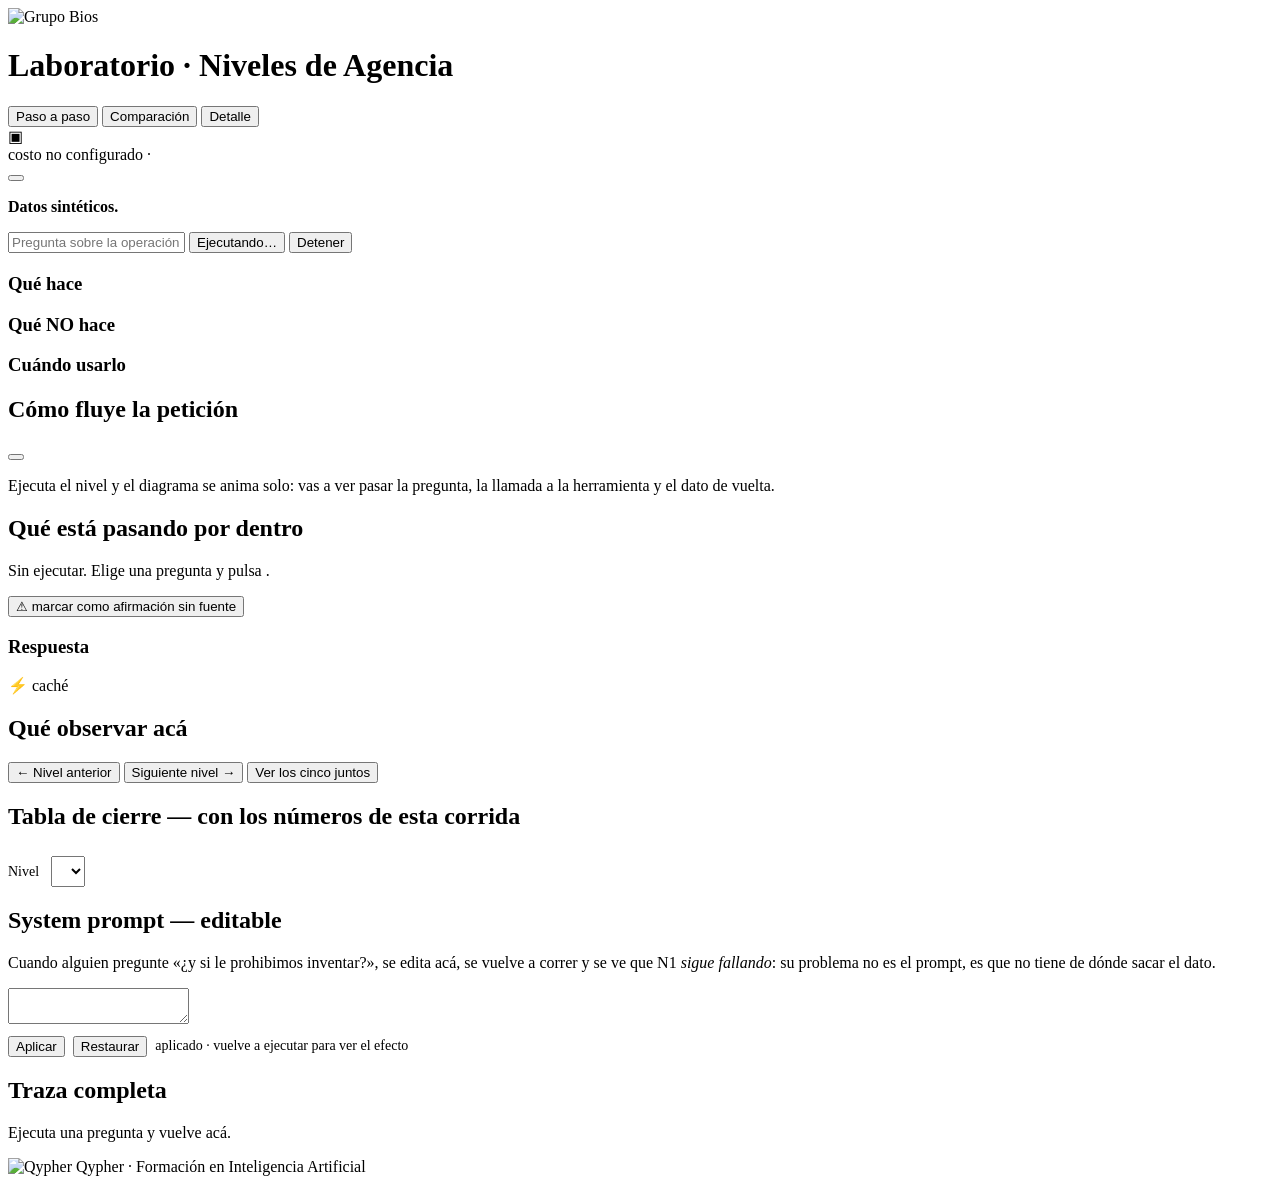
==== clase1-lab-agentes/frontend/index.html @ acd9c997 "Initial commit: clase1-lab-agentes" ====
<!doctype html>
<!--
  Tablero de Agencia — Sesión 1 · Grupo Bios / Qypher

  NO ES UN CHAT. ES UN INSTRUMENTO DE OBSERVACIÓN (spec 07).

  Regla que resuelve las dudas de diseño: si un elemento no revela algo del
  funcionamiento interno del agente, no va.

  Tres vistas. La predeterminada es PASO A PASO —un nivel a la vez, con su
  diagrama de arquitectura encendiéndose conforme corre— porque es el modo con el
  que se explica. Las cinco columnas en paralelo son excelentes para el cierre y
  un estorbo mientras se explica: nadie puede seguir cinco cosas a la vez.
-->
<meta charset="utf-8" />
<meta name="viewport" content="width=device-width, initial-scale=1" />
<title>Laboratorio · Niveles de Agencia · Grupo Bios</title>
<link rel="stylesheet" href="/estilos.css" />
<link rel="icon" href="/assets/grupo-bios.png" />

<!--
  EL ORDEN DE ESTOS DOS SCRIPTS IMPORTA Y NO SE PUEDE INVERTIR.

  El bundle de Alpine arranca solo en cuanto se ejecuta — no espera a
  DOMContentLoaded. Si se carga antes que `app.js`, recorre el DOM cuando
  `tablero()` todavía no existe: `x-data` falla, Alpine sigue con un objeto vacío
  y el resultado es una página que se ve —porque `x-cloak` sí se quitó— pero donde
  NINGUNA expresión funciona.
-->
<script defer src="/diagrama.js"></script>
<script defer src="/app.js"></script>
<script defer src="/assets/vendor/alpine.min.js"></script>

<div x-data="tablero()" x-init="iniciar()" x-cloak>
  <template x-if="bannerReplay">
    <div class="banner-replay" role="alert">
      <span aria-hidden="true">◐</span>
      <span x-text="bannerReplay"></span>
      <button @click="bannerReplay = null">Entendido</button>
    </div>
  </template>

  <header class="cabecera">
    <img class="logo-bios" src="/assets/grupo-bios.png" alt="Grupo Bios" />
    <h1 class="titulo">Laboratorio · Niveles de Agencia</h1>

    <div class="pestanas" role="tablist">
      <button class="pestana" role="tab" :aria-selected="vista === 'paso'"
              @click="vista = 'paso'">Paso a paso</button>
      <button class="pestana" role="tab" :aria-selected="vista === 'comparacion'"
              @click="vista = 'comparacion'">Comparación</button>
      <button class="pestana" role="tab" :aria-selected="vista === 'detalle'"
              @click="irADetalle()">Detalle</button>
    </div>

    <div class="cabecera-derecha">
      <span class="indicador" :class="salud.modo === 'vivo' ? 'vivo' : 'replay'">
        <span aria-hidden="true" x-text="salud.modo === 'vivo' ? '●' : '◐'"></span>
        <span x-text="salud.modo === 'vivo' ? 'vivo' : 'replay'"></span>
      </span>
      <span class="indicador" title="Modelo activo">
        <span aria-hidden="true">▣</span>
        <span x-text="salud.modelo || '—'"></span>
      </span>
      <div class="medidor">
        <!-- Con precios sin configurar NO se muestra $0.00: se dice que el costo
             no está configurado y se compara por tokens (spec 09, Riesgo 3). -->
        <span x-show="salud.costo_configurado"
              x-text="`$${(gasto.gasto_usd || 0).toFixed(4)} / $${(salud.tope_usd || 0).toFixed(2)}`"></span>
        <span x-show="!salud.costo_configurado" class="sin-costo">
          costo no configurado ·
          <span x-text="`${(gasto.tokens_in || 0) + (gasto.tokens_out || 0)} tokens`"></span>
        </span>
        <div class="medidor-barra" x-show="salud.costo_configurado">
          <div class="medidor-relleno" :class="claseGasto()"
               :style="`width: ${porcentajeGasto()}%`"></div>
        </div>
      </div>
      <button class="pestana" @click="alternarTema()"
              :title="'Cambiar a tema ' + (temaOscuro ? 'claro' : 'oscuro')">
        <span x-text="temaOscuro ? '☀' : '☾'"></span>
      </button>
    </div>
  </header>

  <p class="aviso-datos">
    <strong>Datos sintéticos.</strong>
    <span x-text="salud.aviso_datos || ''"></span>
  </p>

  <!-- Barra de pregunta, compartida por las dos vistas de ejecución -->
  <div class="consulta" x-show="vista !== 'detalle'">
    <div class="fila-consulta">
      <input class="entrada" type="text" x-model="pregunta"
             placeholder="Pregunta sobre la operación…"
             @keydown.enter="ejecutar()" aria-label="Pregunta" />
      <button class="boton" @click="ejecutar()"
              :disabled="corriendo || !pregunta.trim()">
        <span x-show="!corriendo"
              x-text="vista === 'paso' ? `Ejecutar ${nivelActual.toUpperCase()}` : 'Ejecutar los 5'"></span>
        <span x-show="corriendo">Ejecutando…</span>
      </button>
      <button class="boton secundario" x-show="corriendo" @click="detener()">Detener</button>
    </div>

    <div class="chips">
      <template x-for="p in preguntas" :key="p.id">
        <button class="chip" @click="usarChip(p)" :title="p.por_que">
          <span x-text="p.chip"></span>
          <!-- "El nivel que la resuelve bien" es CONTENIDO, no metadata: enseña
               que no toda pregunta necesita el nivel más alto. -->
          <span class="resuelve" x-text="p.nivel_que_la_resuelve.toUpperCase()"></span>
        </button>
      </template>
    </div>
  </div>

  <!-- ==================== VISTA · PASO A PASO ==================== -->
  <section x-show="vista === 'paso'">
    <!-- Selector de nivel: grande, para poder señalarlo desde el proyector -->
    <nav class="selector-paso">
      <template x-for="n in niveles" :key="n.id">
        <button class="tarjeta-nivel" :class="{ activa: nivelActual === n.id }"
                @click="irANivel(n.id)">
          <span class="estrellas" x-text="n.estrellas"></span>
          <strong x-text="n.id.toUpperCase()"></strong>
          <span class="tarjeta-nombre" x-text="n.nombre"></span>
          <span class="tarjeta-metricas" x-show="col(n.id).metricas"
                x-text="`${col(n.id).metricas?.llamadas_llm} llm · ${(col(n.id).metricas?.tokens_in ?? 0) + (col(n.id).metricas?.tokens_out ?? 0)} tok`"></span>
        </button>
      </template>
    </nav>

    <div class="paso-cuerpo">
      <!-- Encabezado del nivel -->
      <div class="panel">
        <div class="paso-titulo">
          <span class="estrellas grande" x-text="meta(nivelActual).estrellas"></span>
          <h2 x-text="`${nivelActual.toUpperCase()} · ${meta(nivelActual).nombre}`"></h2>
          <code class="patron-grande" x-text="meta(nivelActual).patron"></code>
        </div>
        <div class="paso-textos">
          <div>
            <h3>Qué hace</h3>
            <p x-text="meta(nivelActual).textos?.que_hace"></p>
          </div>
          <div>
            <h3>Qué NO hace</h3>
            <p x-text="meta(nivelActual).textos?.que_no_hace"></p>
          </div>
          <div>
            <h3>Cuándo usarlo</h3>
            <p x-text="meta(nivelActual).textos?.cuando_usarlo"></p>
          </div>
        </div>
      </div>

      <!-- ══════════ DIAGRAMA ANIMADO ══════════
           No es una ilustración al lado de la traza: es la traza ocurriendo
           SOBRE el dibujo. Cada evento manda un paquete etiquetado a recorrer la
           arista que le corresponde, así que se ve pasar la petición al modelo,
           el tool_call a la herramienta, el dato de vuelta y la respuesta salir.
      -->
      <div class="panel">
        <div class="cabeza-diagrama">
          <h2>Cómo fluye la petición</h2>
          <button class="boton secundario" @click="repetirAnimacion()"
                  x-show="hayGrabacion()" :disabled="repitiendo || corriendo">
            <span x-text="repitiendo ? 'Repitiendo…' : '↻ Repetir animación'"></span>
          </button>
        </div>
        <p class="leyenda-diagrama" x-text="meta(nivelActual).diagrama?.leyenda"></p>

        <!-- El SVG se inyecta como cadena: `<template x-for>` dentro de <svg>
             no funciona (el parser lo crea en el espacio de nombres SVG y deja de
             ser un HTMLTemplateElement, así que x-for no renderiza nada). -->
        <div class="lienzo-diagrama" x-html="svgDiagrama(nivelActual)"></div>

        <!-- Narración numerada: los mismos pasos en palabras, para poder
             señalarlos después de que los paquetes ya pasaron. -->
        <ol class="narracion" x-show="narracion.length">
          <template x-for="n in narracion" :key="n.n">
            <li :class="n.clase"><span class="num" x-text="n.n"></span>
              <span x-text="n.texto"></span></li>
          </template>
        </ol>

        <p class="pista" x-show="!narracion.length">
          Ejecuta el nivel y el diagrama se anima solo: vas a ver pasar la
          pregunta, la llamada a la herramienta y el dato de vuelta.
        </p>
      </div>

      <!-- Traza en vivo, con la respuesta de cada herramienta a la vista -->
      <div class="panel">
        <h2>Qué está pasando por dentro</h2>
        <div class="linea-tiempo grande">
          <template x-for="(paso, i) in col(nivelActual).pasos" :key="i">
            <div class="bloque-paso">
              <div class="paso" :class="paso.clase">
                <span class="marca" aria-hidden="true" x-text="paso.marca"></span>
                <span>
                  <span x-text="paso.texto"></span>
                  <span class="paso-detalle" x-text="paso.detalle"></span>
                </span>
              </div>

              <!-- La pareja que hay que entender: lo que pidió el modelo y lo que
                   devolvió la herramienta, juntas. -->
              <template x-if="paso.crudo">
                <div class="par-tool">
                  <div class="mitad">
                    <h4>🔧 Lo que pidió el modelo</h4>
                    <p class="pista">El modelo no ejecuta nada: solo produce este JSON
                      diciendo qué función llamarías y con qué argumentos.</p>
                    <pre class="json" x-html="resaltar(paso.crudo)"></pre>
                    <button class="pestana" @click="copiar(paso.crudo)">Copiar</button>
                  </div>
                  <div class="mitad">
                    <h4>↩ Lo que devolvió la herramienta</h4>
                    <p class="pista" x-show="paso.resumen" x-text="paso.resumen"></p>
                    <p class="pista" x-show="!paso.resultado && !paso.errorTool">
                      esperando…</p>
                    <template x-if="paso.resultado">
                      <details>
                        <summary x-text="`ver JSON completo${paso.filas != null ? ' · ' + paso.filas + ' filas' : ''}${paso.msTool != null ? ' · ' + paso.msTool + ' ms' : ''}`"></summary>
                        <pre class="json" x-html="resaltar(json(paso.resultado))"></pre>
                      </details>
                    </template>
                    <p class="error-tool" x-show="paso.errorTool" x-text="paso.errorTool"></p>
                  </div>
                  <div class="mitad ancho-total" x-show="paso.docstring">
                    <h4>📄 La docstring, tal como la ve el modelo</h4>
                    <p class="pista">Esto es literalmente lo que viaja en la petición.
                      <strong>La docstring es el prompt.</strong> Si el agente ignora una
                      herramienta, la docstring es la sospechosa.</p>
                    <pre class="json docstring" x-text="paso.docstring"></pre>
                  </div>
                </div>
              </template>

              <!-- Mensajes enviados al modelo: se ve crecer el contexto -->
              <template x-if="paso.mensajes">
                <details class="crudo">
                  <summary x-text="`ver los ${paso.mensajes.length} mensajes enviados al modelo`"></summary>
                  <template x-for="(m, j) in paso.mensajes" :key="j">
                    <pre class="json" x-text="`[${m.rol}] ${m.contenido}`"></pre>
                  </template>
                </details>
              </template>
            </div>
          </template>

          <p class="pista" x-show="!col(nivelActual).pasos.length">
            Sin ejecutar. Elige una pregunta y pulsa
            <strong x-text="`Ejecutar ${nivelActual.toUpperCase()}`"></strong>.
          </p>
        </div>

        <template x-for="(a, i) in col(nivelActual).avisos" :key="i">
          <p class="aviso-alerta">⚠ <span x-text="a"></span></p>
        </template>

        <!-- Respaldo manual del aviso de N1: el regex falla ante «media tonelada»
             y falla en el clímax de la demo. -->
        <button class="boton-marcar"
                x-show="nivelActual === 'n1' && col('n1').respuesta"
                @click="marcarSinFuente()">
          ⚠ marcar como afirmación sin fuente
        </button>

        <div class="respuesta grande" x-show="col(nivelActual).respuesta">
          <h3>Respuesta</h3>
          <p x-text="col(nivelActual).respuesta"></p>
        </div>

        <div class="pie-metricas" x-show="col(nivelActual).metricas">
          <span x-text="`${col(nivelActual).metricas?.llamadas_llm ?? 0} llamadas al modelo`"></span>
          <span x-text="`${col(nivelActual).metricas?.llamadas_tools ?? 0} herramientas`"></span>
          <span x-text="`${((col(nivelActual).metricas?.ms_total ?? 0) / 1000).toFixed(1)} s`"></span>
          <span x-text="`${(col(nivelActual).metricas?.tokens_in ?? 0)}+${(col(nivelActual).metricas?.tokens_out ?? 0)} tokens`"></span>
          <span x-text="costoTexto(col(nivelActual).metricas)"
                :class="col(nivelActual).metricas?.costo_configurado ? '' : 'sin-costo'"></span>
          <span class="cache" x-show="col(nivelActual).metricas?.desde_cache">⚡ caché</span>
        </div>
      </div>

      <!-- Qué observar: se lee después de correr, en voz alta -->
      <div class="panel observa" x-show="col(nivelActual).terminado">
        <h2>Qué observar acá</h2>
        <p x-text="meta(nivelActual).textos?.observa"></p>
      </div>

      <!-- Herramientas del nivel -->
      <div class="panel" x-show="(meta(nivelActual).tools || []).length">
        <h2 x-text="`Herramientas de este nivel (${(meta(nivelActual).tools || []).length})`"></h2>
        <div class="lista-tools">
          <template x-for="t in meta(nivelActual).tools || []" :key="t.nombre">
            <details class="tool">
              <summary><code x-text="t.firma"></code></summary>
              <p x-text="t.docstring"></p>
            </details>
          </template>
        </div>
      </div>

      <nav class="navegacion-paso">
        <button class="boton secundario" @click="avanzar(-1)"
                :disabled="indiceActual() <= 0">← Nivel anterior</button>
        <button class="boton" @click="avanzar(1)"
                :disabled="indiceActual() >= niveles.length - 1">Siguiente nivel →</button>
        <button class="boton secundario" @click="vista = 'comparacion'"
                x-show="indiceActual() >= niveles.length - 1">
          Ver los cinco juntos
        </button>
      </nav>
    </div>
  </section>

  <!-- ==================== VISTA · COMPARACIÓN ==================== -->
  <section x-show="vista === 'comparacion'">
    <div class="consulta" style="padding-top: 0">
      <div class="selector-niveles">
        <template x-for="n in niveles" :key="n.id">
          <label>
            <input type="checkbox" :value="n.id" x-model="seleccion" />
            <span x-text="`${n.estrellas} ${n.id.toUpperCase()}`"></span>
          </label>
        </template>
      </div>
    </div>

    <div class="rejilla" :style="`--columnas: ${seleccion.length || 1}`">
      <template x-for="id in nivelesVisibles()" :key="id">
        <article class="columna">
          <div class="columna-cabeza">
            <div class="columna-titulo">
              <span class="estrellas" x-text="meta(id).estrellas"></span>
              <span x-text="`${id.toUpperCase()} · ${meta(id).nombre}`"></span>
            </div>
            <div class="patron" x-text="meta(id).patron"></div>
          </div>

          <div class="linea-tiempo">
            <template x-for="(paso, i) in col(id).pasos" :key="i">
              <div>
                <div class="paso" :class="paso.clase">
                  <span class="marca" aria-hidden="true" x-text="paso.marca"></span>
                  <span>
                    <span x-text="paso.texto"></span>
                    <span class="paso-detalle" x-text="paso.detalle"></span>
                  </span>
                </div>
                <p class="pista sangrada" x-show="paso.resumen" x-text="paso.resumen"></p>
                <template x-if="paso.crudo">
                  <details class="crudo">
                    <summary>JSON de la tool call</summary>
                    <pre class="json" x-html="resaltar(paso.crudo)"></pre>
                  </details>
                </template>
              </div>
            </template>
            <div class="paso" x-show="!col(id).pasos.length">
              <span class="marca" aria-hidden="true">·</span>
              <span class="pista">Sin ejecutar</span>
            </div>
          </div>

          <template x-for="(a, i) in col(id).avisos" :key="i">
            <p class="aviso-alerta">⚠ <span x-text="a"></span></p>
          </template>

          <button class="boton-marcar" x-show="id === 'n1' && col(id).respuesta"
                  @click="marcarSinFuente()">⚠ marcar como afirmación sin fuente</button>

          <div class="respuesta" x-text="col(id).respuesta"></div>

          <div class="pie-metricas" x-show="col(id).metricas">
            <span x-text="`${col(id).metricas?.llamadas_llm ?? 0} LLM`"></span>
            <span x-text="`${col(id).metricas?.llamadas_tools ?? 0} tools`"></span>
            <span x-text="`${((col(id).metricas?.ms_total ?? 0) / 1000).toFixed(1)} s`"></span>
            <span x-text="`${(col(id).metricas?.tokens_in ?? 0)}+${(col(id).metricas?.tokens_out ?? 0)} tok`"></span>
            <span x-text="costoTexto(col(id).metricas)"
                  :class="col(id).metricas?.costo_configurado ? '' : 'sin-costo'"></span>
            <span class="cache" x-show="col(id).metricas?.desde_cache">⚡ caché</span>
          </div>
        </article>
      </template>
    </div>

    <div class="detalle" x-show="hayMetricas()">
      <div class="panel">
        <h2>Tabla de cierre — con los números de esta corrida</h2>
        <div class="envoltura-tabla">
          <table class="tabla-cierre">
            <thead>
              <tr>
                <th></th>
                <template x-for="id in nivelesVisibles()" :key="id">
                  <th x-text="id.toUpperCase()"></th>
                </template>
              </tr>
            </thead>
            <tbody>
              <template x-for="fila in filasCierre" :key="fila.etiqueta">
                <tr :class="fila.destacada ? 'destacada' : ''">
                  <th x-text="fila.etiqueta"></th>
                  <template x-for="id in nivelesVisibles()" :key="id">
                    <td x-text="fila.valor(id)"></td>
                  </template>
                </tr>
              </template>
            </tbody>
          </table>
        </div>
      </div>
    </div>
  </section>

  <!-- ==================== VISTA · DETALLE ==================== -->
  <section class="detalle" x-show="vista === 'detalle'">
    <div class="panel">
      <label style="font-size: 14px; color: var(--texto-suave)">
        Nivel
        <select x-model="nivelDetalle" @change="cargarPrompt()"
                style="font: inherit; padding: 6px; margin-left: 8px">
          <template x-for="n in niveles" :key="n.id">
            <option :value="n.id" x-text="`${n.estrellas} ${n.id.toUpperCase()} · ${n.nombre}`"></option>
          </template>
        </select>
      </label>
      <p style="font-size: 14px; color: var(--texto-suave)"
         x-text="meta(nivelDetalle).descripcion"></p>
    </div>

    <div class="panel">
      <h2>System prompt — editable</h2>
      <p class="pista">
        Cuando alguien pregunte «¿y si le prohibimos inventar?», se edita acá, se
        vuelve a correr y se ve que N1 <em>sigue fallando</em>: su problema no es el
        prompt, es que no tiene de dónde sacar el dato.
      </p>
      <textarea class="prompt" x-model="promptEditado"></textarea>
      <div style="display: flex; gap: 8px; margin-top: 8px; align-items: center">
        <button class="boton" @click="guardarPrompt()">Aplicar</button>
        <button class="boton secundario" @click="restaurarPrompts()">Restaurar</button>
        <span style="font-size: 14px; color: var(--exito)" x-show="promptGuardado">
          aplicado · vuelve a ejecutar para ver el efecto
        </span>
      </div>
    </div>

    <div class="panel">
      <h2>Traza completa</h2>
      <p class="pista" x-show="!trazaDetalle().length">
        Ejecuta una pregunta y vuelve acá.
      </p>
      <template x-for="(e, i) in trazaDetalle()" :key="i">
        <div style="border-bottom: 1px solid var(--borde-suave); padding: 6px 0">
          <div style="font-size: 14px">
            <strong x-text="e.tipo"></strong>
            <span class="paso-detalle" x-text="` seq=${e.seq} · ${e.ts_ms} ms`"></span>
          </div>
          <template x-if="e.tipo === 'llm_request'">
            <details>
              <summary style="font-size: 14px; cursor: pointer">
                mensajes enviados (<span x-text="e.mensajes.length"></span>) — el
                contexto creciendo
              </summary>
              <template x-for="(m, j) in e.mensajes" :key="j">
                <pre class="json" x-text="`[${m.rol}] ${m.contenido}`"></pre>
              </template>
            </details>
          </template>
          <template x-if="e.tipo === 'tool_call'">
            <pre class="json" x-html="resaltar(e.crudo)"></pre>
          </template>
          <template x-if="e.tipo === 'tool_result'">
            <details>
              <summary style="font-size: 14px; cursor: pointer"
                       x-text="`${e.nombre} → ${e.filas ?? '—'} filas (${e.ms} ms)`"></summary>
              <pre class="json" x-html="resaltar(json(e.resultado))"></pre>
            </details>
          </template>
          <template x-if="e.tipo === 'respuesta_final'">
            <p style="font-size: 16px" x-text="`«${e.texto}»`"></p>
          </template>
          <template x-if="e.tipo === 'pensamiento'">
            <p style="font-size: 14px; color: var(--texto-suave)"
               x-text="e.texto ? `💭 ${e.texto}` : '💭 (el modelo no razonó en voz alta — el campo va vacío, no se inventa)'"></p>
          </template>
        </div>
      </template>
    </div>
  </section>

  <footer class="pie">
    <img class="logo-qypher" src="/assets/qypher.png" alt="Qypher" />
    <span>Qypher · Formación en Inteligencia Artificial</span>
  </footer>
</div>
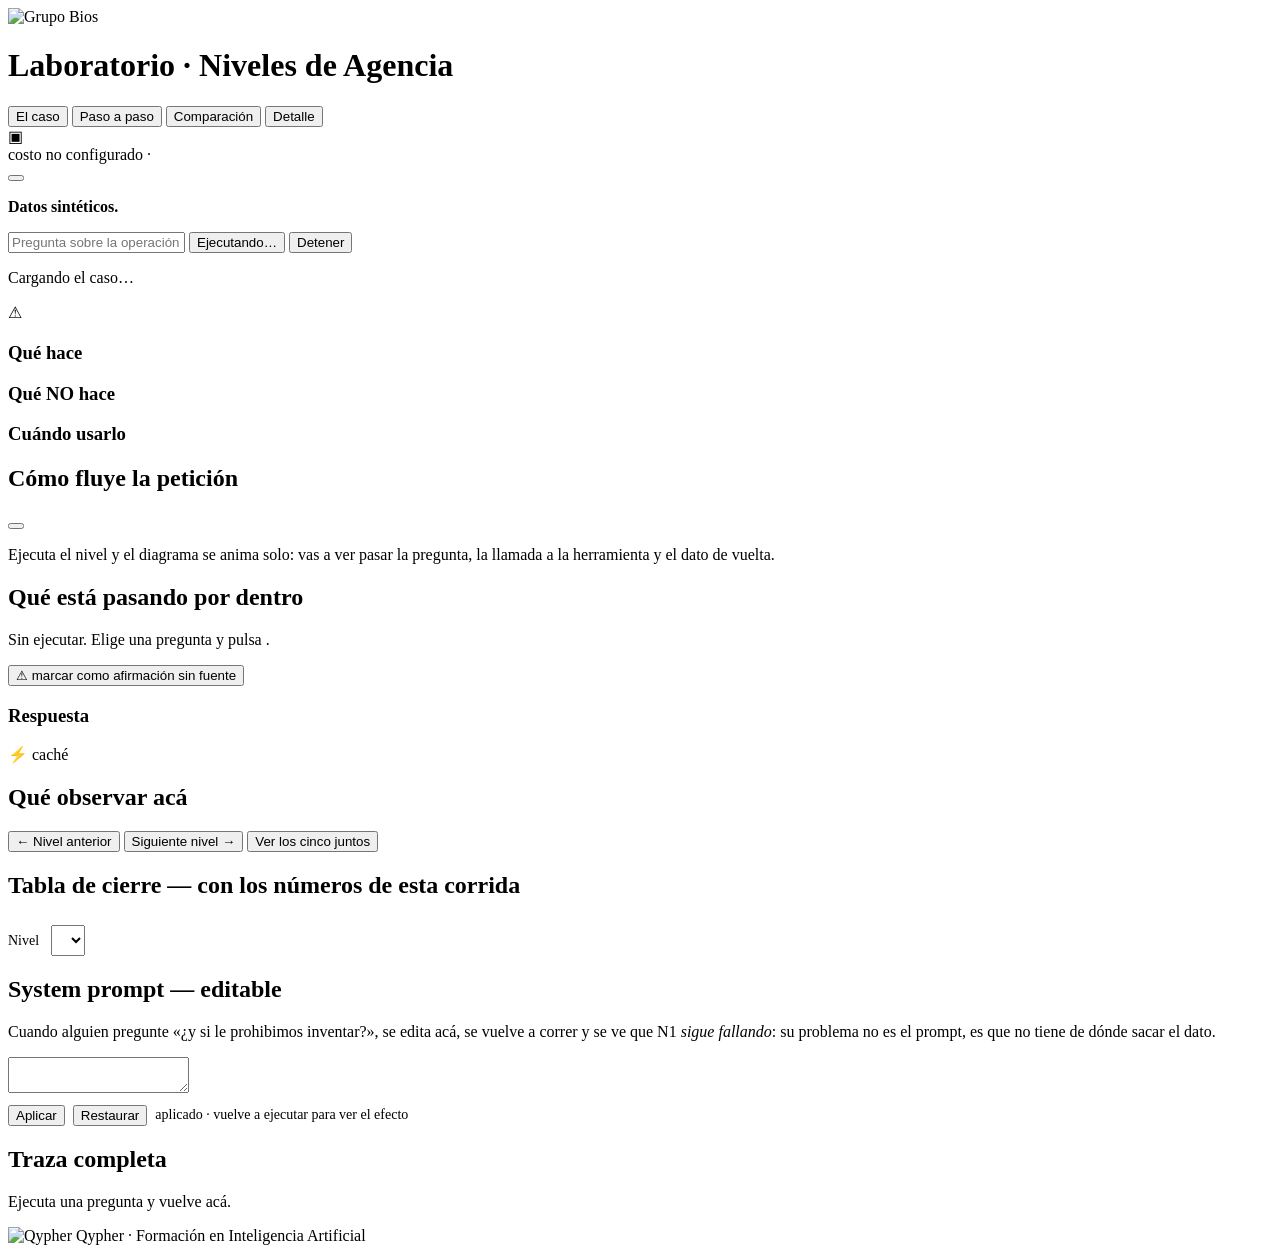
==== commit 1e9756e0: "add use case explanation into web app" ====
--- a/clase1-lab-agentes/frontend/index.html
+++ b/clase1-lab-agentes/frontend/index.html
@@ -16,18 +16,21 @@
 <meta name="viewport" content="width=device-width, initial-scale=1" />
 <title>Laboratorio · Niveles de Agencia · Grupo Bios</title>
 <link rel="stylesheet" href="/estilos.css" />
+<link rel="stylesheet" href="/caso.css" />
 <link rel="icon" href="/assets/grupo-bios.png" />
 
 <!--
-  EL ORDEN DE ESTOS DOS SCRIPTS IMPORTA Y NO SE PUEDE INVERTIR.
+  EL ORDEN DE ESTOS SCRIPTS IMPORTA Y NO SE PUEDE INVERTIR.
 
   El bundle de Alpine arranca solo en cuanto se ejecuta — no espera a
   DOMContentLoaded. Si se carga antes que `app.js`, recorre el DOM cuando
   `tablero()` todavía no existe: `x-data` falla, Alpine sigue con un objeto vacío
   y el resultado es una página que se ve —porque `x-cloak` sí se quitó— pero donde
-  NINGUNA expresión funciona.
+  NINGUNA expresión funciona. `diagrama.js` y `caso.js` van antes porque app.js
+  los mezcla en el componente.
 -->
 <script defer src="/diagrama.js"></script>
+<script defer src="/caso.js"></script>
 <script defer src="/app.js"></script>
 <script defer src="/assets/vendor/alpine.min.js"></script>
 
@@ -45,6 +48,10 @@
     <h1 class="titulo">Laboratorio · Niveles de Agencia</h1>
 
     <div class="pestanas" role="tablist">
+      <!-- El caso es la vista inicial (spec 11): primero el contexto, después
+           los niveles. -->
+      <button class="pestana" role="tab" :aria-selected="vista === 'caso'"
+              @click="vista = 'caso'">El caso</button>
       <button class="pestana" role="tab" :aria-selected="vista === 'paso'"
               @click="vista = 'paso'">Paso a paso</button>
       <button class="pestana" role="tab" :aria-selected="vista === 'comparacion'"
@@ -88,8 +95,9 @@
     <span x-text="salud.aviso_datos || ''"></span>
   </p>
 
-  <!-- Barra de pregunta, compartida por las dos vistas de ejecución -->
-  <div class="consulta" x-show="vista !== 'detalle'">
+  <!-- Barra de pregunta, solo en las dos vistas de ejecución. El caso no
+       ejecuta nada: es el contexto previo (spec 11). -->
+  <div class="consulta" x-show="vista === 'paso' || vista === 'comparacion'">
     <div class="fila-consulta">
       <input class="entrada" type="text" x-model="pregunta"
              placeholder="Pregunta sobre la operación…"
@@ -114,6 +122,186 @@
       </template>
     </div>
   </div>
+
+  <!-- ==================== VISTA · EL CASO (spec 11) ====================
+       La vista inicial: el contexto del ejercicio ANTES de los niveles.
+       Cuatro bloques — escenario, datos, herramientas, preguntas — y ninguna
+       llamada al modelo en toda la vista. -->
+  <section class="caso" x-show="vista === 'caso'">
+    <p class="pista" x-show="!caso && !casoError">Cargando el caso…</p>
+    <p class="aviso-alerta" x-show="casoError">⚠ <span x-text="casoError"></span></p>
+
+    <template x-if="caso">
+      <div>
+        <!-- ═══════ 1 · El escenario ═══════ -->
+        <div class="panel caso-escenario">
+          <h2 x-text="caso.escenario.titulo"></h2>
+          <p x-text="caso.escenario.texto"></p>
+          <div class="caso-plantas">
+            <template x-for="p in caso.escenario.plantas" :key="p.id">
+              <div class="caso-planta">
+                <strong x-text="p.nombre"></strong>
+                <span x-text="p.municipio"></span>
+                <span class="caso-capacidad" x-text="`${p.capacidad_ton_dia} ton/día`"></span>
+              </div>
+            </template>
+          </div>
+          <p class="caso-aviso">
+            <strong>Datos sintéticos.</strong>
+            <span x-text="caso.aviso_datos"></span>
+            Los municipios son reales; la asignación planta↔municipio es ficticia.
+          </p>
+        </div>
+
+        <!-- ═══════ 2 · Los datos ═══════ -->
+        <div class="panel">
+          <h2>Los datos: once tablas en cuatro dominios</h2>
+          <p class="pista">
+            Cada tabla dice cuántas filas tiene y qué aporta. Las flechas son las
+            llaves foráneas: de qué tabla cuelga cada cosa. Toca una tabla para
+            ver sus columnas y tres filas de ejemplo.
+          </p>
+          <div class="caso-mapa-envoltura" :class="tablaSel ? 'con-panel' : ''">
+            <div class="caso-mapa" x-html="svgMapa()" @click="clicMapa($event)"></div>
+
+            <aside class="caso-panel-tabla" x-show="tablaSel && tabla(tablaSel)">
+              <template x-if="tabla(tablaSel)">
+                <div>
+                  <div class="caso-panel-cabeza">
+                    <h3 x-text="tabla(tablaSel).id"></h3>
+                    <button class="caso-panel-cerrar" @click="tablaSel = null"
+                            aria-label="Cerrar panel">×</button>
+                  </div>
+                  <p class="dominio-linea"
+                     x-text="`${dominio(tabla(tablaSel).dominio).marca} ${dominio(tabla(tablaSel).dominio).nombre} · ${tabla(tablaSel).conteo} filas`"></p>
+                  <p class="aporta" x-text="tabla(tablaSel).que_aporta"></p>
+
+                  <h4>Columnas</h4>
+                  <ul class="caso-columnas">
+                    <template x-for="c in tabla(tablaSel).columnas" :key="c.nombre">
+                      <li x-text="`${c.nombre}: ${c.tipo.toLowerCase()}`"></li>
+                    </template>
+                  </ul>
+
+                  <h4>Cuelga de</h4>
+                  <p class="caso-referencias"
+                     x-show="!tabla(tablaSel).referencias.length">De ninguna tabla: es de las que sostienen a las demás.</p>
+                  <template x-for="r in tabla(tablaSel).referencias" :key="r.desde">
+                    <p class="caso-referencias"
+                       x-text="`→ ${r.hacia}, por ${r.desde}`"></p>
+                  </template>
+
+                  <h4>Tres filas de ejemplo</h4>
+                  <template x-for="(fila, i) in tabla(tablaSel).muestra" :key="i">
+                    <pre class="json" x-html="resaltar(json(fila))"></pre>
+                  </template>
+                </div>
+              </template>
+            </aside>
+          </div>
+
+          <!-- La vía de teclado y de zoom alto: lo mismo que tocar el nodo -->
+          <div class="caso-chips-tablas">
+            <template x-for="t in caso.tablas" :key="t.id">
+              <button class="caso-chip-tabla" :class="{ activa: tablaSel === t.id }"
+                      @click="seleccionarTabla(t.id)" x-text="t.id"></button>
+            </template>
+          </div>
+        </div>
+
+        <!-- ═══════ 3 · Las herramientas ═══════ -->
+        <div class="panel">
+          <h2>Las herramientas: lo que el agente va a poder usar</h2>
+          <p class="caso-sin-agente">
+            <strong>Aquí no hay ningún agente corriendo.</strong>
+            Esto es lo que cada herramienta sabe devolver. En los niveles vas a
+            ver cómo el agente aprende a pedirlas.
+          </p>
+          <p class="pista">
+            El texto que el modelo lee para decidir si usa una herramienta es su
+            docstring: <strong>la docstring es el prompt</strong>. Ábrela en
+            cualquiera de las tarjetas.
+          </p>
+
+          <template x-for="d in dominiosConHerramientas()" :key="d">
+            <div class="caso-grupo-tools">
+              <h3 x-text="`${dominio(d).marca} ${dominio(d).nombre}`"></h3>
+              <p x-text="`Lee las tablas de ${dominio(d).nombre.toLowerCase()}: ${dominio(d).que_responde}`"></p>
+              <div class="caso-tools">
+                <template x-for="h in herramientasDe(d)" :key="h.nombre">
+                  <div class="caso-tool">
+                    <code x-text="h.firma"></code>
+                    <details class="docstring">
+                      <summary>La docstring, tal como la ve el modelo</summary>
+                      <p class="docstring-nota">Esto viaja literalmente en la petición al modelo.</p>
+                      <pre class="json docstring" x-text="h.docstring"></pre>
+                    </details>
+
+                    <template x-for="(e, i) in h.ejemplos" :key="i">
+                      <div class="caso-ejemplo">
+                        <span class="args" x-text="argsTexto(e.argumentos)"></span>
+                        <p class="por-que" x-text="e.por_que"></p>
+                        <button class="boton secundario" @click="probar(h.nombre, i)"
+                                :disabled="prueba(h.nombre, i)?.cargando">
+                          <span x-text="prueba(h.nombre, i)?.cargando ? 'Consultando…' : '▶ Probar'"></span>
+                        </button>
+
+                        <div class="caso-resultado"
+                             x-show="prueba(h.nombre, i) && !prueba(h.nombre, i)?.cargando">
+                          <template x-if="prueba(h.nombre, i)?.resultado">
+                            <div>
+                              <p class="resumen"
+                                 x-text="resumirResultado(prueba(h.nombre, i).resultado)"></p>
+                              <details>
+                                <summary x-text="`ver JSON completo${prueba(h.nombre, i).filas != null ? ' · ' + prueba(h.nombre, i).filas + ' filas' : ''} · ${prueba(h.nombre, i).ms} ms`"></summary>
+                                <pre class="json" x-html="resaltar(json(prueba(h.nombre, i).resultado))"></pre>
+                              </details>
+                            </div>
+                          </template>
+                          <template x-if="prueba(h.nombre, i)?.error">
+                            <p class="error-prueba" x-text="`✕ ${prueba(h.nombre, i).error}`"></p>
+                          </template>
+                        </div>
+                      </div>
+                    </template>
+                  </div>
+                </template>
+              </div>
+            </div>
+          </template>
+        </div>
+
+        <!-- ═══════ 4 · Las preguntas ═══════ -->
+        <div class="panel">
+          <h2>Las preguntas que hay que responder</h2>
+          <p class="pista">
+            Cada una cruza datos de varias tablas. Las respuestas no están acá:
+            las va a encontrar la clase, nivel por nivel.
+          </p>
+          <div class="caso-preguntas">
+            <template x-for="(p, i) in caso.preguntas" :key="p.chip">
+              <div class="caso-pregunta" :class="{ insignia: i === 0 }">
+                <div class="chip-linea">
+                  <span class="chip-nombre" x-text="p.chip"></span>
+                  <span class="chip-insignia" x-show="i === 0">la pregunta de la clase</span>
+                  <span class="dominio-tag" x-text="p.dominio"></span>
+                </div>
+                <p class="texto" x-text="`«${p.texto}»`"></p>
+                <p class="cruza" x-text="`Hay que cruzar: ${p.cruza}`"></p>
+                <p class="cierre">¿Qué nivel de agente hace falta para responderla? Eso lo decide la clase.</p>
+              </div>
+            </template>
+          </div>
+
+          <div class="caso-transicion">
+            <button class="boton" @click="irAN1()">
+              ¿Cómo responde un LLM a esto? → Nivel 1: el procesador simple
+            </button>
+          </div>
+        </div>
+      </div>
+    </template>
+  </section>
 
   <!-- ==================== VISTA · PASO A PASO ==================== -->
   <section x-show="vista === 'paso'">
